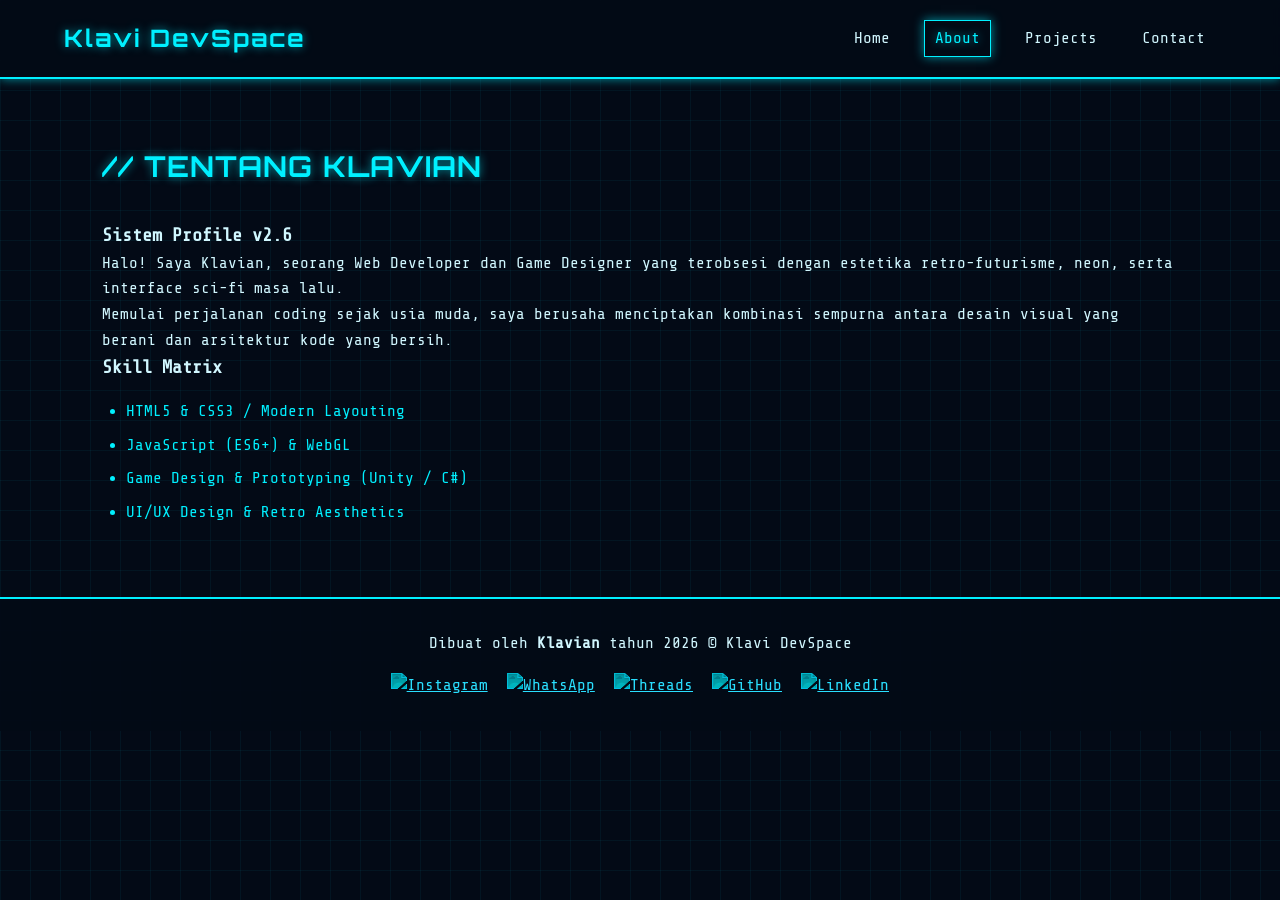
==== about.html @ 23bf6980 "Add files via upload" ====
<!DOCTYPE html>
<html lang="id">

<head>
    <meta charset="UTF-8">
    <meta name="viewport" content="width=device-width, initial-scale=1.0">
    <title>Klavi DevSpace - About</title>
    <link rel="preconnect" href="https://fonts.googleapis.com">
    <link rel="preconnect" href="https://fonts.gstatic.com" crossorigin>
    <link href="https://fonts.googleapis.com/css2?family=Orbitron:wght@500;700;900&family=Share+Tech+Mono&display=swap" rel="stylesheet">
    <link rel="stylesheet" href="style.css">
</head>

<body>

    <header>
        <div class="logo">
            <h1>Klavi DevSpace</h1>
        </div>
        <nav>
            <a href="index.html">Home</a>
            <a href="about.html" class="active">About</a>
            <a href="index.html#projects">Projects</a>
            <a href="#contact">Contact</a>
        </nav>
    </header>

    <main>
        <section class="about-detail">
            <div class="section-title">
                <h2>// TENTANG KLAVIAN</h2>
            </div>
            <div class="about-grid">
                <div class="about-text">
                    <h3>Sistem Profile v2.6</h3>
                    <p>Halo! Saya Klavian, seorang Web Developer dan Game Designer yang terobsesi dengan estetika retro-futurisme, neon, serta interface sci-fi masa lalu.</p>
                    <p>Memulai perjalanan coding sejak usia muda, saya berusaha menciptakan kombinasi sempurna antara desain visual yang berani dan arsitektur kode yang bersih.</p>
                    
                    <h3>Skill Matrix</h3>
                    <ul class="skills-list">
                        <li>HTML5 & CSS3 / Modern Layouting</li>
                        <li>JavaScript (ES6+) & WebGL</li>
                        <li>Game Design & Prototyping (Unity / C#)</li>
                        <li>UI/UX Design & Retro Aesthetics</li>
                    </ul>
                </div>
            </div>
        </section>
    </main>

    <footer id="contact">
        <p>Dibuat oleh <strong>Klavian</strong> tahun 2026 &copy; Klavi DevSpace</p>
        <div class="social-links">
            <a href="#" target="_blank"><img src="https://cdn-icons-png.flaticon.com/512/2111/2111463.png" alt="Instagram"></a>
            <a href="#" target="_blank"><img src="https://cdn-icons-png.flaticon.com/512/733/733585.png" alt="WhatsApp"></a>
            <a href="#" target="_blank"><img src="https://cdn-icons-png.flaticon.com/512/2504/2504953.png" alt="Threads"></a>
            <a href="#" target="_blank"><img src="https://cdn-icons-png.flaticon.com/512/733/733553.png" alt="GitHub"></a>
            <a href="#" target="_blank"><img src="https://cdn-icons-png.flaticon.com/512/3536/3536505.png" alt="LinkedIn"></a>
        </div>
    </footer>

    <script src="script.js"></script>
</body>

</html>
---- style.css ----
/* ================================
   RETROFUTURISM BLUE THEME
   ================================ */

:root {
  --bg-color: #030a16;
  --card-bg: #07152d;
  --primary-blue: #00f0ff;
  --secondary-blue: #0077ff;
  --text-color: #d1f7ff;
  --text-muted: #628ca9;
  --glow-light: 0 0 10px rgba(0, 240, 255, 0.6);
  --glow-strong:
    0 0 20px rgba(0, 240, 255, 0.9), 0 0 30px rgba(0, 119, 255, 0.6);
  --font-heading: "Orbitron", sans-serif;
  --font-body: "Share Tech Mono", monospace;
}

* {
  margin: 0;
  padding: 0;
  box-sizing: border-box;
}

body {
  background-color: var(--bg-color);
  color: var(--text-color);
  font-family: var(--font-body);
  line-height: 1.6;
  /* Grid background khas Retrofuturism */
  background-image:
    linear-gradient(rgba(0, 240, 255, 0.05) 1px, transparent 1px),
    linear-gradient(90deg, rgba(0, 240, 255, 0.05) 1px, transparent 1px);
  background-size: 30px 30px;
}

/* Header & Navigasi */
header {
  background-color: rgba(3, 10, 22, 0.9);
  border-bottom: 2px solid var(--primary-blue);
  box-shadow: var(--glow-light);
  display: flex;
  justify-content: space-between;
  align-items: center;
  padding: 1.2rem 5%;
  position: sticky;
  top: 0;
  z-index: 1000;
  backdrop-filter: blur(5px);
}

.logo h1 {
  font-family: var(--font-heading);
  font-size: 1.5rem;
  color: var(--primary-blue);
  text-shadow: var(--glow-light);
  letter-spacing: 2px;
}

nav {
  display: flex;
  gap: 1.5rem;
}

nav a {
  color: var(--text-color);
  text-decoration: none;
  font-size: 1rem;
  transition: all 0.3s ease;
  padding: 0.3rem 0.6rem;
  border: 1px solid transparent;
}

nav a:hover,
nav a.active {
  color: var(--primary-blue);
  border-color: var(--primary-blue);
  box-shadow: var(--glow-light);
  text-shadow: var(--glow-light);
}

/* Sections General */
section {
  padding: 4rem 8%;
}

.section-title h2 {
  font-family: var(--font-heading);
  color: var(--primary-blue);
  font-size: 1.8rem;
  margin-bottom: 2rem;
  text-shadow: var(--glow-light);
  letter-spacing: 1px;
}

/* Hero Section */
.hero {
  min-height: 70vh;
  display: flex;
  align-items: center;
  justify-content: center;
  text-align: center;
  border-bottom: 1px solid rgba(0, 240, 255, 0.2);
}

.hero-content .sub-title {
  color: var(--text-muted);
  letter-spacing: 3px;
  margin-bottom: 1rem;
}

.hero-content h2 {
  font-family: var(--font-heading);
  font-size: 2.8rem;
  color: #fff;
  text-shadow: var(--glow-strong);
  margin-bottom: 1rem;
}

.hero-content .description {
  max-width: 600px;
  margin: 0 auto 2rem auto;
  font-size: 1.1rem;
}

/* Tombol (Button Styles) */
.btn {
  display: inline-block;
  padding: 0.8rem 1.8rem;
  color: var(--bg-color);
  background-color: var(--primary-blue);
  font-family: var(--font-heading);
  font-weight: bold;
  text-decoration: none;
  border: 2px solid var(--primary-blue);
  cursor: pointer;
  transition: all 0.3s ease;
  text-transform: uppercase;
  letter-spacing: 1px;
}

.btn:hover {
  background-color: transparent;
  color: var(--primary-blue);
  box-shadow: var(--glow-strong);
  transform: translateY(-3px);
}

.btn-card {
  padding: 0.5rem 1rem;
  font-size: 0.85rem;
  width: 100%;
  text-align: center;
}

.btn-small {
  padding: 0.4rem 0.8rem;
  font-size: 0.8rem;
}

/* Galeri 5 Foto Landscape */
.gallery-grid {
  display: grid;
  grid-template-columns: repeat(auto-fit, minmax(220px, 1fr));
  gap: 1.5rem;
}

.gallery-item {
  position: relative;
  overflow: hidden;
  border: 1px solid var(--secondary-blue);
  border-radius: 4px;
  height: 180px;
}

.gallery-item img {
  width: 100%;
  height: 100%;
  object-fit: cover;
  transition: transform 0.5s ease;
}

.gallery-item:hover img {
  transform: scale(1.1);
}

.gallery-item .overlay {
  position: absolute;
  inset: 0;
  background: rgba(3, 10, 22, 0.7);
  display: flex;
  justify-content: center;
  align-items: center;
  opacity: 0;
  transition: opacity 0.3s ease;
}

.gallery-item:hover .overlay {
  opacity: 1;
}

/* Proyek (Card Neon Glow Style) */
.projects-grid {
  display: grid;
  grid-template-columns: repeat(auto-fit, minmax(280px, 1fr));
  gap: 2rem;
}

.project-card {
  background-color: var(--card-bg);
  border: 1px solid rgba(0, 240, 255, 0.3);
  border-radius: 6px;
  overflow: hidden;
  transition: all 0.3s ease;
}

.project-card:hover {
  border-color: var(--primary-blue);
  box-shadow: var(--glow-strong);
  transform: translateY(-8px);
}

.project-img {
  width: 100%;
  height: 180px;
  object-fit: cover;
  border-bottom: 1px solid rgba(0, 240, 255, 0.2);
}

.project-content {
  padding: 1.5rem;
}

.project-content h3 {
  font-family: var(--font-heading);
  color: var(--primary-blue);
  margin-bottom: 0.5rem;
}

.project-content p {
  font-size: 0.95rem;
  color: var(--text-muted);
  margin-bottom: 1rem;
}

.tags {
  display: flex;
  gap: 0.5rem;
  flex-wrap: wrap;
  margin-bottom: 1.2rem;
}

.tags span {
  background-color: rgba(0, 240, 255, 0.1);
  color: var(--primary-blue);
  border: 1px solid var(--secondary-blue);
  font-size: 0.75rem;
  padding: 0.2rem 0.5rem;
  border-radius: 3px;
}

/* Call to Action Section */
.cta-section {
  text-align: center;
  background-color: rgba(7, 21, 45, 0.6);
  border: 1px dashed var(--primary-blue);
  margin: 2rem 8%;
  border-radius: 8px;
}

.cta-section h2 {
  font-family: var(--font-heading);
  margin-bottom: 0.5rem;
}

.cta-section p {
  margin-bottom: 1.5rem;
  color: var(--text-muted);
}

/* About Detail Page */
.skills-list {
  margin-top: 1rem;
  padding-left: 1.5rem;
}

.skills-list li {
  margin-bottom: 0.5rem;
  color: var(--primary-blue);
}

/* Footer */
footer {
  background-color: rgba(3, 10, 22, 0.95);
  border-top: 2px solid var(--primary-blue);
  padding: 2rem 5%;
  text-align: center;
  display: flex;
  flex-direction: column;
  align-items: center;
  gap: 1rem;
}

.social-links {
  display: flex;
  gap: 1.2rem;
}

.social-links img {
  width: 24px;
  height: 24px;
  filter: invert(70%) sepia(80%) saturate(1000%) hue-rotate(150deg);
  transition: all 0.3s ease;
}

.social-links img:hover {
  filter: drop-shadow(0 0 8px var(--primary-blue));
  transform: scale(1.2);
}

/* Responsive Media Queries (Mobile & Tablet) */
@media (max-width: 768px) {
  header {
    flex-direction: column;
    gap: 1rem;
  }

  nav {
    gap: 0.8rem;
    flex-wrap: wrap;
    justify-content: center;
  }

  .hero-content h2 {
    font-size: 1.8rem;
  }

  section {
    padding: 3rem 5%;
  }
}
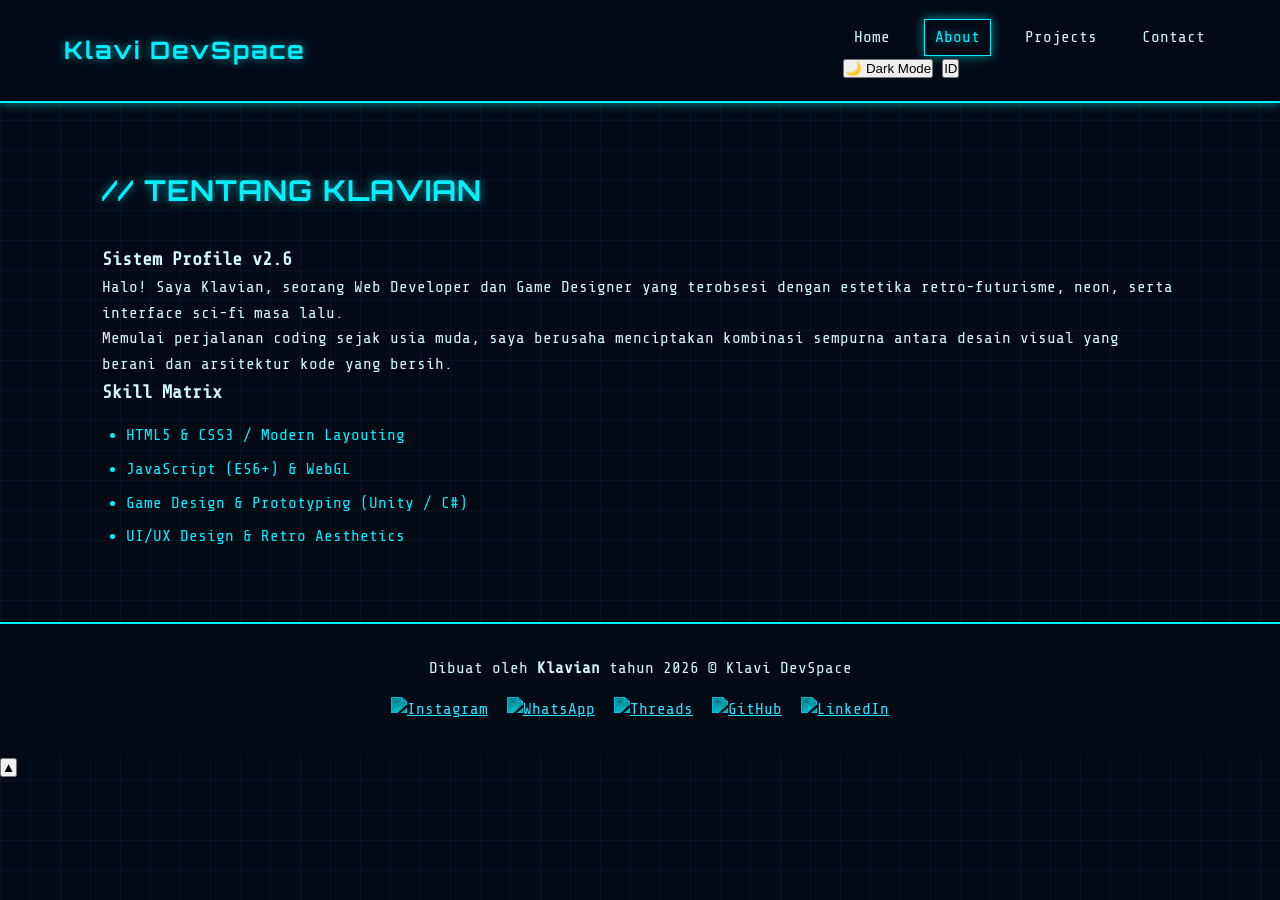
==== commit 9a12a13d: "Update about.html" ====
--- a/about.html
+++ b/about.html
@@ -1,65 +1,104 @@
-<!DOCTYPE html>
+<!doctype html>
 <html lang="id">
+  <head>
+    <meta charset="UTF-8" />
+    <meta name="viewport" content="width=device-width, initial-scale=1.0" />
+    <title>Klavi DevSpace - About</title>
+    <link rel="preconnect" href="https://fonts.googleapis.com" />
+    <link rel="preconnect" href="https://fonts.gstatic.com" crossorigin />
+    <link
+      href="https://fonts.googleapis.com/css2?family=Orbitron:wght@500;700;900&family=Share+Tech+Mono&display=swap"
+      rel="stylesheet"
+    />
+    <link rel="stylesheet" href="style.css" />
+  </head>
 
-<head>
-    <meta charset="UTF-8">
-    <meta name="viewport" content="width=device-width, initial-scale=1.0">
-    <title>Klavi DevSpace - About</title>
-    <link rel="preconnect" href="https://fonts.googleapis.com">
-    <link rel="preconnect" href="https://fonts.gstatic.com" crossorigin>
-    <link href="https://fonts.googleapis.com/css2?family=Orbitron:wght@500;700;900&family=Share+Tech+Mono&display=swap" rel="stylesheet">
-    <link rel="stylesheet" href="style.css">
-</head>
-
-<body>
-
+  <body>
     <header>
-        <div class="logo">
-            <h1>Klavi DevSpace</h1>
+      <div class="logo">
+        <h1>Klavi DevSpace</h1>
+      </div>
+      <div class="nav-container">
+        <nav>
+          <a href="index.html" data-i18n="navHome">Home</a>
+          <a href="about.html" class="active" data-i18n="navAbout">About</a>
+          <a href="index.html#projects" data-i18n="navProjects">Projects</a>
+          <a href="#contact" data-i18n="navContact">Contact</a>
+        </nav>
+        <div class="controls-group">
+          <button id="themeToggle" class="ctrl-btn">🌙 Dark Mode</button>
+          <button id="langToggle" class="ctrl-btn">ID</button>
         </div>
-        <nav>
-            <a href="index.html">Home</a>
-            <a href="about.html" class="active">About</a>
-            <a href="index.html#projects">Projects</a>
-            <a href="#contact">Contact</a>
-        </nav>
+      </div>
     </header>
 
     <main>
-        <section class="about-detail">
-            <div class="section-title">
-                <h2>// TENTANG KLAVIAN</h2>
-            </div>
-            <div class="about-grid">
-                <div class="about-text">
-                    <h3>Sistem Profile v2.6</h3>
-                    <p>Halo! Saya Klavian, seorang Web Developer dan Game Designer yang terobsesi dengan estetika retro-futurisme, neon, serta interface sci-fi masa lalu.</p>
-                    <p>Memulai perjalanan coding sejak usia muda, saya berusaha menciptakan kombinasi sempurna antara desain visual yang berani dan arsitektur kode yang bersih.</p>
-                    
-                    <h3>Skill Matrix</h3>
-                    <ul class="skills-list">
-                        <li>HTML5 & CSS3 / Modern Layouting</li>
-                        <li>JavaScript (ES6+) & WebGL</li>
-                        <li>Game Design & Prototyping (Unity / C#)</li>
-                        <li>UI/UX Design & Retro Aesthetics</li>
-                    </ul>
-                </div>
-            </div>
-        </section>
+      <section class="about-detail">
+        <div class="section-title">
+          <h2 data-i18n="aboutPageTitle">// TENTANG KLAVIAN</h2>
+        </div>
+        <div class="about-grid">
+          <div class="about-text">
+            <h3 data-i18n="aboutSysProf">Sistem Profile v2.6</h3>
+            <p data-i18n="aboutText1">
+              Halo! Saya Klavian, seorang Web Developer dan Game Designer yang
+              terobsesi dengan estetika retro-futurisme, neon, serta interface
+              sci-fi masa lalu.
+            </p>
+            <p data-i18n="aboutText2">
+              Memulai perjalanan coding sejak usia muda, saya berusaha
+              menciptakan kombinasi sempurna antara desain visual yang berani
+              dan arsitektur kode yang bersih.
+            </p>
+
+            <h3 data-i18n="skillMatrixTitle">Skill Matrix</h3>
+            <ul class="skills-list">
+              <li>HTML5 & CSS3 / Modern Layouting</li>
+              <li>JavaScript (ES6+) & WebGL</li>
+              <li>Game Design & Prototyping (Unity / C#)</li>
+              <li>UI/UX Design & Retro Aesthetics</li>
+            </ul>
+          </div>
+        </div>
+      </section>
     </main>
 
     <footer id="contact">
-        <p>Dibuat oleh <strong>Klavian</strong> tahun 2026 &copy; Klavi DevSpace</p>
-        <div class="social-links">
-            <a href="#" target="_blank"><img src="https://cdn-icons-png.flaticon.com/512/2111/2111463.png" alt="Instagram"></a>
-            <a href="#" target="_blank"><img src="https://cdn-icons-png.flaticon.com/512/733/733585.png" alt="WhatsApp"></a>
-            <a href="#" target="_blank"><img src="https://cdn-icons-png.flaticon.com/512/2504/2504953.png" alt="Threads"></a>
-            <a href="#" target="_blank"><img src="https://cdn-icons-png.flaticon.com/512/733/733553.png" alt="GitHub"></a>
-            <a href="#" target="_blank"><img src="https://cdn-icons-png.flaticon.com/512/3536/3536505.png" alt="LinkedIn"></a>
-        </div>
+      <p data-i18n="footerText">
+        Dibuat oleh <strong>Klavian</strong> tahun 2026 &copy; Klavi DevSpace
+      </p>
+      <div class="social-links">
+        <a href="#" target="_blank"
+          ><img
+            src="https://cdn-icons-png.flaticon.com/512/2111/2111463.png"
+            alt="Instagram"
+        /></a>
+        <a href="#" target="_blank"
+          ><img
+            src="https://cdn-icons-png.flaticon.com/512/733/733585.png"
+            alt="WhatsApp"
+        /></a>
+        <a href="#" target="_blank"
+          ><img
+            src="https://cdn-icons-png.flaticon.com/512/2504/2504953.png"
+            alt="Threads"
+        /></a>
+        <a href="#" target="_blank"
+          ><img
+            src="https://cdn-icons-png.flaticon.com/512/733/733553.png"
+            alt="GitHub"
+        /></a>
+        <a href="#" target="_blank"
+          ><img
+            src="https://cdn-icons-png.flaticon.com/512/3536/3536505.png"
+            alt="LinkedIn"
+        /></a>
+      </div>
     </footer>
 
+    <!-- Tombol Scroll to Top -->
+    <button id="scrollToTop" title="Scroll to Top">▲</button>
+
     <script src="script.js"></script>
-</body>
-
-</html>+  </body>
+</html>
